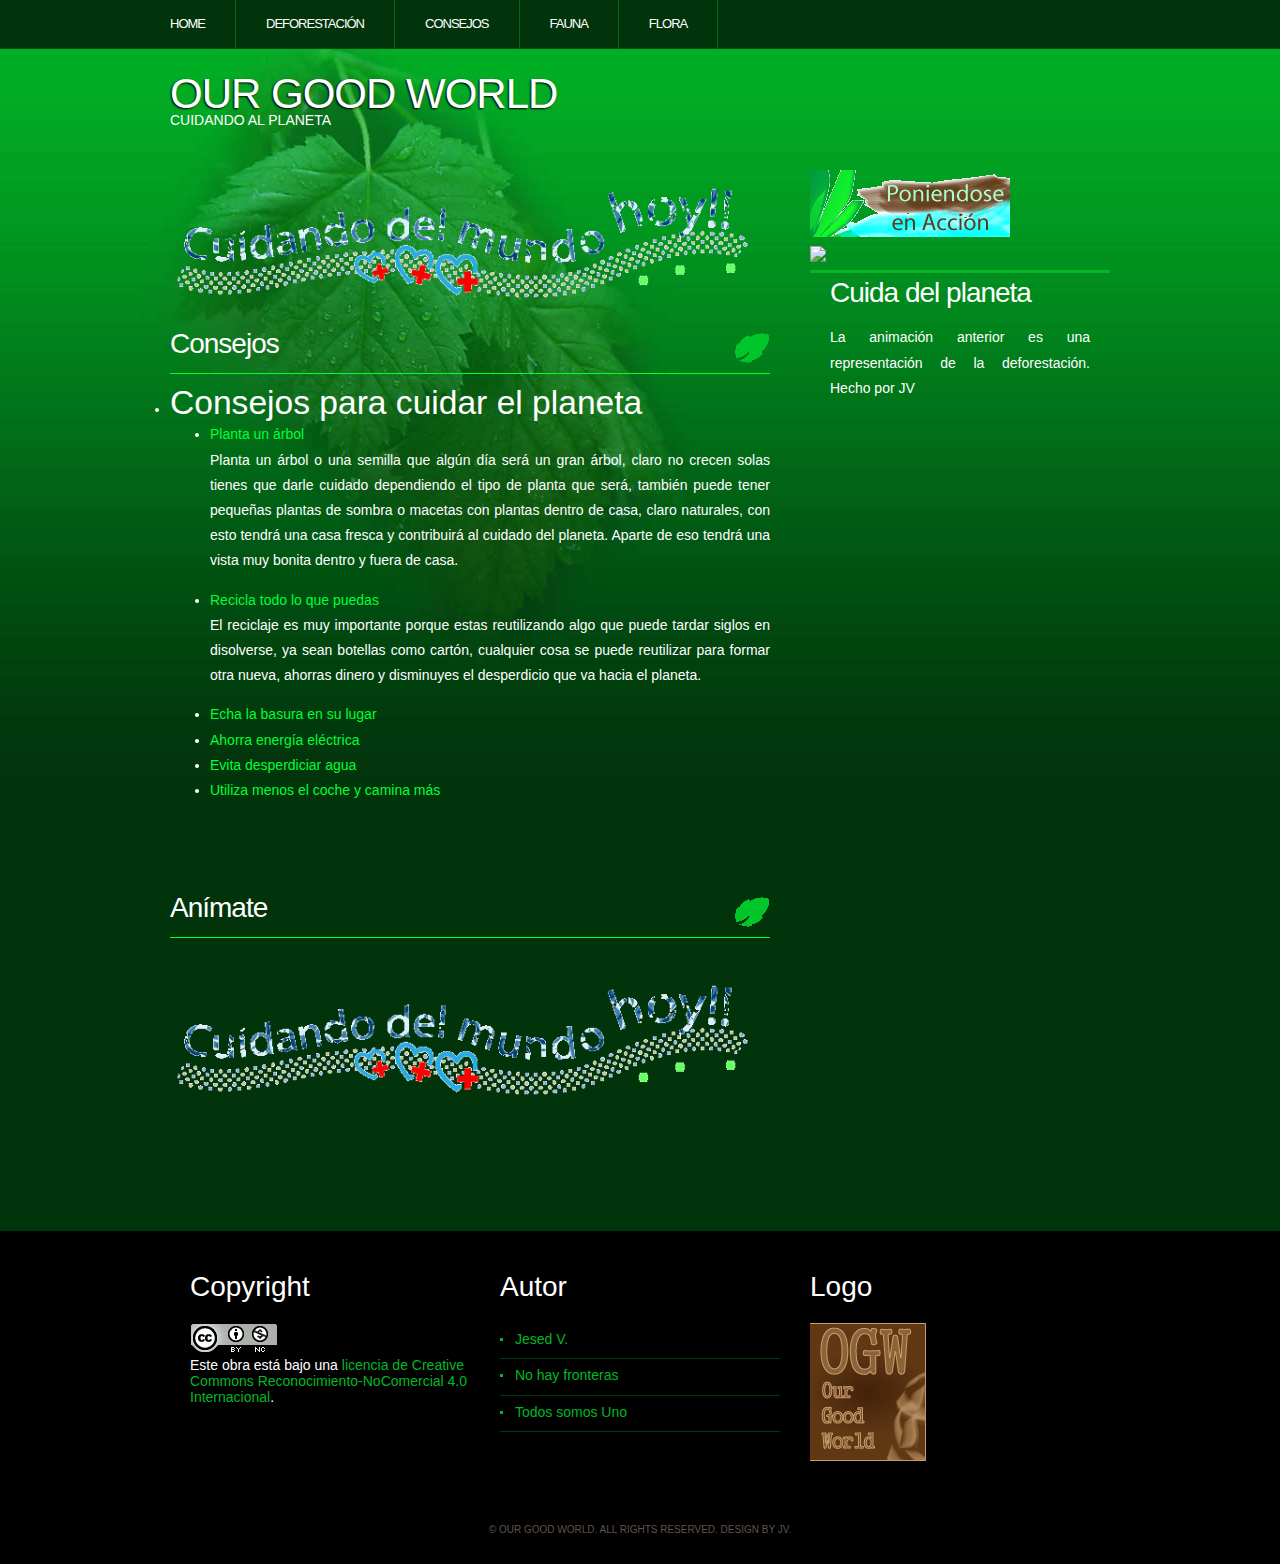
==== cons.html @ 4996edfe "Diseño graf por cp" ====
<!DOCTYPE html PUBLIC "-//W3C//DTD XHTML 1.0 Strict//EN" "http://www.w3.org/TR/xhtml1/DTD/xhtml1-strict.dtd">

<html xmlns="http://www.w3.org/1999/xhtml">
<head>
<meta name="keywords" content="" />
<meta name="description" content="" />
<meta http-equiv="content-type" content="text/html; charset=utf-8" />
<title>Consejos</title>
<link href="style.css" rel="stylesheet" type="text/css" media="screen" />
</head>
<body>
<div id="wrapper">
	<div id="menu">
		<ul>
			<li class="current_page_item"><span><a href="index.html">Home</a></span></li>
				<li><a href="defores.html">Deforestación</a></li>
				<li><a href="cons.html">Consejos</a></li>
				<li><a href="fyf.html">Fauna</a></li>
				<li><a href="flora.html">Flora</a></li>
			
		</ul>
	</div>
	<!-- end #menu -->
	<div id="header">
		<div id="logo">
			<h1><a href="">Our Good World</a></h1>
			<p>Cuidando al planeta</p>

		</div>
	</div>
	<!-- end #header -->
	<div id="page">
		<div id="content">
			<div class="post">
			<img src="images/cuidado-del-mundo-hoy-orign.gif" width=600px >
				<h2 class="title"><a href="#">Consejos </a></h2>
			
				<div class="entry">
				
					<li>
					<h2>Consejos para cuidar el planeta</h2>
					<ul>
						<li><a href="#">Planta un árbol</a></li>
						<p>Planta un árbol o una semilla que algún día será un gran árbol, claro no crecen solas tienes que darle cuidado dependiendo el tipo de planta que será, también puede tener pequeñas plantas de sombra o macetas con plantas dentro de casa, claro naturales, con esto tendrá una casa fresca y contribuirá al cuidado del planeta. Aparte de eso tendrá una vista muy bonita dentro y fuera de casa.</p>
						<li><a href="#">Recicla todo lo que puedas </a></li>
						<p>El reciclaje es muy importante porque estas reutilizando algo que puede tardar siglos en disolverse, ya sean botellas como cartón, cualquier cosa se puede reutilizar para formar otra nueva, ahorras dinero y disminuyes el desperdicio que va hacia el planeta. </p>
						
						<li><a href="#">Echa la basura en su lugar </a></li>
						<li><a href="#">Ahorra energía eléctrica</a></li>
						<li><a href="#">Evita desperdiciar agua</a></li>
						<li><a href="#">Utiliza menos el coche y camina más</a></li>
					</ul>
				</li>




					</div>
			</div>
			<div class="post">
				<h2 class="title"><a href="#">Anímate</a></h2>
				<h4 ><a href="#"></a></h4>
				
				<div class="entry">
					
					<img src="images/cuidado-del-mundo-hoy-orign.gif" width=600px >
					
					<p>&nbsp;</p>
				</div>
			</div>
			<div style="clear: both;">&nbsp;</div>
		</div>
		<!-- end #content -->
		<div id="sidebar">
			<ul>
			<li>
				<img src="images/poniendose-en-accion.gif">
			</li>
				<li>
				<img src="images/banner.gif"/>
					<h2>Cuida del planeta</h2>
					<p>La animación anterior es una representación de la deforestación. Hecho por JV</p>
				</li>
				
			</ul>
		</div>
		<!-- end #sidebar -->
		<div style="clear: both;">&nbsp;</div>
	</div>
	<!-- end #page -->
</div>
<div id="footer-wrapper">
	<div id="three-columns">
		<div id="column1">
			<h2>Copyright</h2>
			<a rel="license" href="http://creativecommons.org/licenses/by-nc/4.0/"><img alt="Licencia de Creative Commons" style="border-width:0" src="images/88x31.png" /></a><br />Este obra está bajo una <a rel="license" href="http://creativecommons.org/licenses/by-nc/4.0/">licencia de Creative Commons Reconocimiento-NoComercial 4.0 Internacional</a>.
			
		</div>
		<div id="column2">
			<h2>Autor</h2>
			<ul>
				<li><a href="#">Jesed V.</a></li>
				<li><a href="#">No hay fronteras</a></li>
				<li><a href="#">Todos somos Uno</a></li>
				
			</ul>
		</div>
		<div id="column3">
			<h2>Logo</h2>
			<img src="images/logo.gif">
			
		</div>
	</div>
	<div id="footer">
		<p>&copy; Our Good World. All rights reserved. Design by <a href="#" rel="nofollow">JV</a>.</p>
	</div>
	<!-- end #footer -->
</div>
</body>
</html>
---- style.css ----
/*
Design by TEMPLATED
http://templated.co
Released for free under the Creative Commons Attribution License
*/

body {
	margin: 0;
	padding: 0;
	background: #00340B url(images/img01.jpg) repeat-x left top;
	font-family: Arial, Helvetica, sans-serif;
	font-size: 14px;
	color: #FFFFFF;
}

h1, h2, h3 {
	margin: 0;
	padding: 0;
	font-weight: normal;
	color: #FFFFFF;
}

h1 {
	font-size: 2em;
}

h2 {
	font-size: 2.4em;
}

h3 {
	font-size: 1.6em;
}

p, ul, ol {
	margin-top: 0;
	line-height: 180%;
}

ul, ol {
}

a {
	text-decoration: none;
	color: #00FF35;
}

a:hover {
	text-decoration: underline;
}

img.border {
	border: 6px solid #E1F1F6;
	
}

img.alignleft {
	float: left;
	margin-right: 25px;
}

img.alignright {
	float: right;
}

img.aligncenter {
	margin: 0px auto;
}

#wrapper {
	background: url(images/img02.jpg) no-repeat center top;
}

/* Header */

#header {
	width: 1000px;
	height: 100px;
	margin: 0 auto;
}

#logo {
	float: left;
	width: 660px;
	height: 63px;
}

#logo h1 {
	margin: 0;
	padding: 20px 0px 0px 30px;
}

#logo h1 {
	letter-spacing: -1px;
	text-transform: uppercase;
	text-shadow: #000000 -1px 1px 2px;
	font-family: Arial, Helvetica, sans-serif;
	font-size: 42px;
	color: #FFFFFF;
}

#logo a {
	text-decoration: none;
	color: #FFFFFF;
}

#logo p {
	margin: -10px 0px 0px 0px;
	padding: 0px 0px 0px 30px;
	text-transform: uppercase;
}

#search {
	float: right;
	width: 320px;
	height: 63px;
}

#search form {
	padding: 18px 0px 0px 80px;
}

#search fieldset {
	margin: 0;
	padding: 0;
	border: none;
}

#search-text {
	width: 195px;
	padding: 6px 10px;
	border: 1px solid #D4D4D4;
	background: none;
	text-transform: lowercase;
	font: normal 11px Arial, Helvetica, sans-serif;
	color: #7F7F81;
}

#search-submit {
	display: none;
}

/* Menu */

#menu {
	width: 1000px;
	height: 50px;
	margin: 0 auto;
	padding: 0px;
}

#menu ul {
	margin: 0;
	padding: 0px 0px 0px 0px;
	list-style: none;
	line-height: normal;
}

#menu li {
	float: left;
	border-right: 1px solid #006816;
}

#menu a {
	display: block;
	float: left;
	height: 33px;
	padding: 16px 30px 0px 30px;
	letter-spacing: -1px;
	text-decoration: none;
	text-transform: uppercase;
	font-family: Arial, Helvetica, sans-serif;
	font-size: 13px;
	font-weight: normal;
	color: #FFFFFF;
}

#menu li.current_page_item {
	background: url(images/img09.jpg) no-repeat left top;
}

#menu .current_page_item a {
	background: url(images/img10.jpg) no-repeat right top;
}

#menu a:hover {
	text-decoration: none;
}

/* Page */

#page {
	width: 940px;
	margin: 0 auto;
	padding: 0;
}

/* Content */

#content {
	float: left;
	width: 600px;
	padding: 0px 0px 0px 0px;
}

.post {
	padding-top: 20px;
	padding-bottom: 10px;
}

.post .title {
	border-bottom: 1px solid #00FF35;
	letter-spacing: -1px;
	font-size: 28px;
}

.post .title a {
	display: block;
	height: 45px;
	margin: 0px;
	padding: 10px 0px 0px 0px;
	background: url(images/img04.gif) no-repeat right 15px;
	text-decoration: none;
	border: none;
	color: #FFFFFF;
}

.post .meta {
	padding: 5px 0px;
	text-align: left;
	font-family: Arial, Helvetica, sans-serif;
	font-size: 11px;
	font-style: italic;
}

.post .meta a {
}

.post .entry {
	text-align: justify;
	margin-bottom: 25px;
	padding: 10px 0px 10px 0px;
}

.links {
	display: block;
	width: 96px;
	padding: 2px 0px 2px 0px;
	background: #A53602;
	text-align: center;
	text-transform: uppercase;
	font-size: 10px;
	color: #FFFFFF;
}

/* Sidebar */

#sidebar {
	float: right;
	width: 300px;
	padding: 20px 0px 0px 0px;
}

#sidebar ul {
	margin: 0;
	padding: 0;
	list-style: none;
}

#sidebar li {
	margin: 0;
	padding: 0;
}

#sidebar li ul {
	margin: 0px 15px;
	padding-bottom: 30px;
}

#sidebar li li {
	padding-left: 15px;
	line-height: 35px;
	border-bottom: 1px solid #00FF35;
}

#sidebar li li span {
	display: block;
	margin-top: -20px;
	padding: 0;
	font-size: 11px;
	font-style: italic;
}

#sidebar h2 {
	display: block;
	height: 45px;
	margin: 0px;
	padding: 10px 0px 0px 20px;
	background: url(images/img03.jpg) repeat-x left top;
	letter-spacing: -1px;
	font-size: 28px;
	color: #FFFFFF;
}

#sidebar p {
	margin: 0 0px;
	padding: 0px 20px 20px 20px;
	text-align: justify;
}

#sidebar a {
	border: none;
}

#sidebar a:hover {
	text-decoration: underline;
	color: #5D9800;
}

/* Calendar */

#calendar {
}

#calendar_wrap {
	padding: 20px;
}

#calendar table {
	width: 100%;
}

#calendar tbody td {
	text-align: center;
}

#calendar #next {
	text-align: right;
}

/* Footer */

#footer-wrapper {
	overflow: hidden;
	padding: 0px 0px 0px 0px;
	background: #000000;
}

#footer {
	clear: both;
	width: 980px;
	height: 100px;
	margin: 20px auto 0px auto;
	font-family: Arial, Helvetica, sans-serif;
}

#footer p {
	margin: 0;
	padding: 60px 0px 0px 0px;
	line-height: normal;
	font-size: 10px;
	text-transform: uppercase;
	text-align: center;
	color: #61544B;
}

#footer a {
	color: #61544B;
}


#three-columns {
	width: 900px;
	margin: 40px auto 30px auto;
	padding: 0px 0px 30px 0px;
}

#three-columns a {
	color: #00B826;
}

#three-columns ul {
	margin: 0px;
	padding: 0px;
	list-style: none;
}

#three-columns li {
	padding: 4px 0px 6px 15px;
	border-bottom: 1px solid #003C0C;
	background: url(images/img03.jpg) no-repeat left 15px;
}

#three-columns h2 {
 	padding: 0px 0px 20px 0px;
	font-size: 28px;
	color: #FFFFFF;
}


#column1 {
	float: left;
	width: 280px;
	margin-right: 30px;
}

#column2 {
	float: left;
	width: 280px;
}

#column3 {
	float: right;
	width: 280px;
}

#sample {
	width: 500px;
	margin: 0px auto;
	padding: 30px 0px;
}

ul.style1 {
	margin: 0px;
	padding: 0px;
	list-style: none;
	line-height: normal;
	background: url(images/img100.jpg) repeat left top;
}

ul.style1 li {
	height: 28px;
	padding: 12px 0px 0px 20px;
}

ul.style1 a {
}
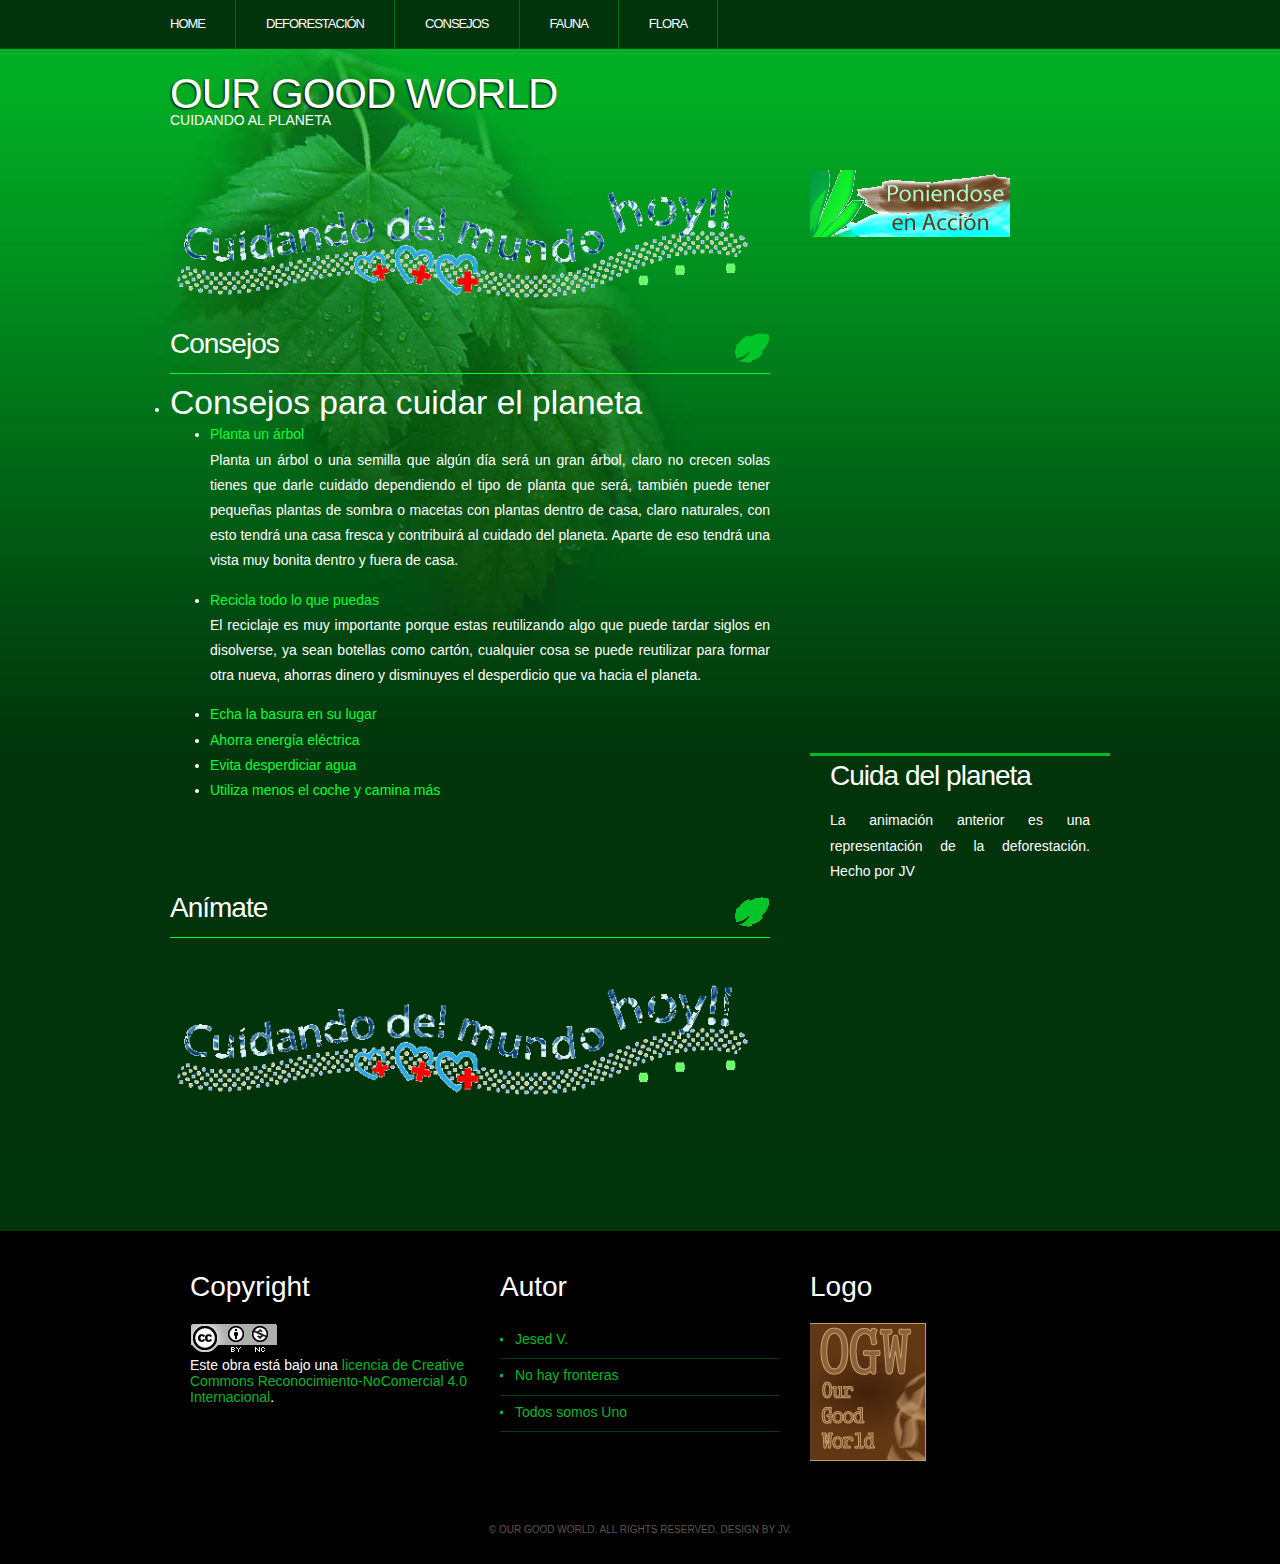
==== commit 42c1e73d: "Añadi swf" ====
--- a/cons.html
+++ b/cons.html
@@ -77,7 +77,11 @@
 				<img src="images/poniendose-en-accion.gif">
 			</li>
 				<li>
-				<img src="images/banner.gif"/>
+				<object width="135" height="500">
+					<param name="movie" value="images/Banner.swf">
+					<param name="quality" value="high">
+					<param name="wmode" value="opaque">
+				</object>
 					<h2>Cuida del planeta</h2>
 					<p>La animación anterior es una representación de la deforestación. Hecho por JV</p>
 				</li>
